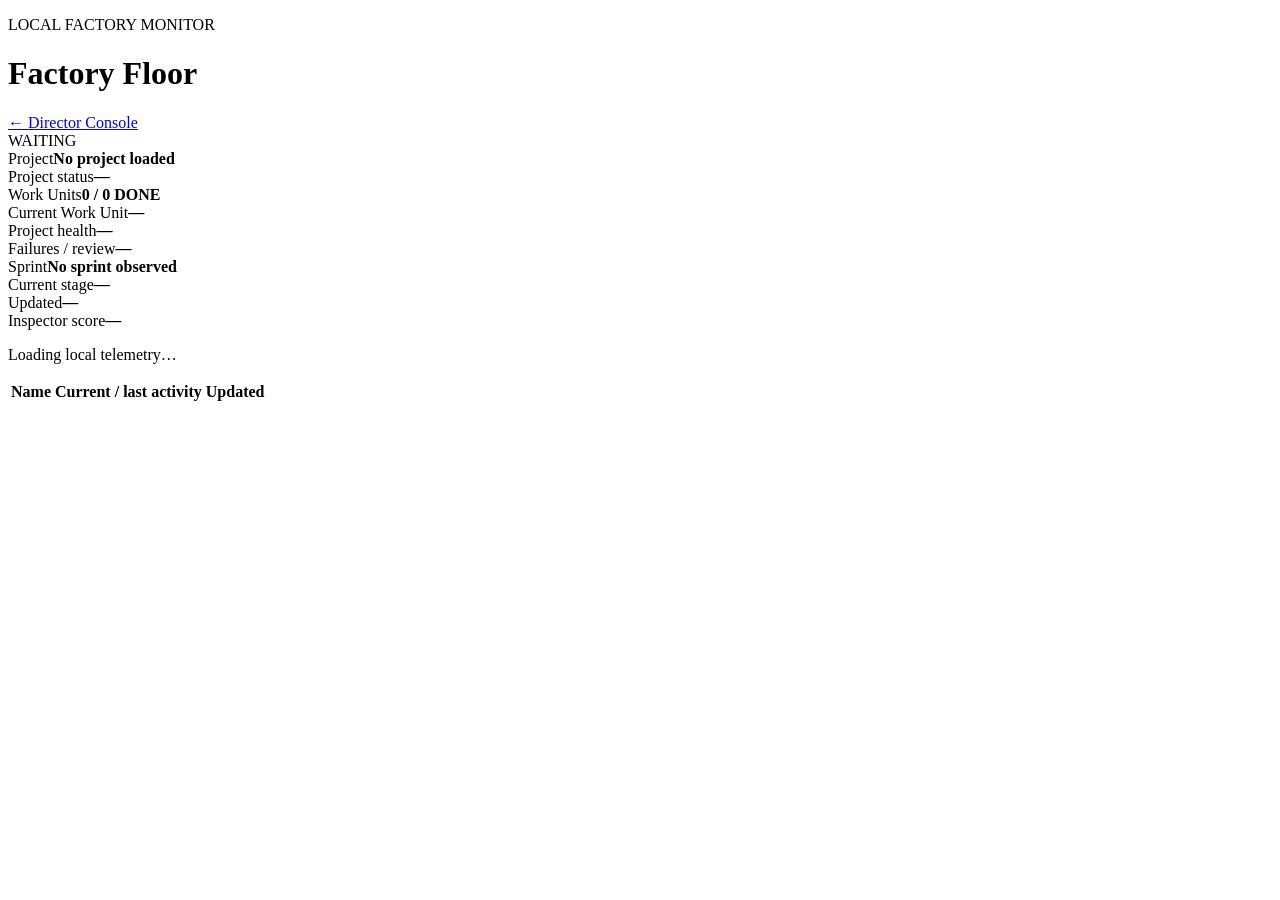
==== ai-product-factory-v4/factory-infrastructure/monitor/assets/index.html @ b4539a7a "checkpoint: AI Product Factory V4 61-node infrastructure" ====
<!doctype html>
<html lang="en">
<head>
  <meta charset="utf-8">
  <meta name="viewport" content="width=device-width,initial-scale=1">
  <title>AI Product Factory — Factory Floor</title>
  <link rel="stylesheet" href="/styles.css">
</head>
<body>
  <main>
    <header>
      <div>
        <p class="eyebrow">LOCAL FACTORY MONITOR</p>
        <h1>Factory Floor</h1>
      </div>
      <div class="header-actions">
        <a class="back" href="http://127.0.0.1:8765">&larr; Director Console</a>
        <div id="factory-status" class="status WAITING">WAITING</div>
      </div>
    </header>
    <section class="summary project-summary" aria-label="Project summary">
      <div><span>Project</span><strong id="project-title">No project loaded</strong></div>
      <div><span>Project status</span><strong id="project-status">—</strong></div>
      <div><span>Work Units</span><strong id="project-progress">0 / 0 DONE</strong></div>
      <div><span>Current Work Unit</span><strong id="current-work-unit">—</strong></div>
      <div><span>Project health</span><strong id="project-health">—</strong></div>
      <div><span>Failures / review</span><strong id="project-failures">—</strong></div>
    </section>
    <section class="summary" aria-label="Sprint summary">
      <div><span>Sprint</span><strong id="sprint-id">No sprint observed</strong></div>
      <div><span>Current stage</span><strong id="current-stage">—</strong></div>
      <div><span>Updated</span><strong id="updated-at">—</strong></div>
      <div><span>Inspector score</span><strong id="factory-score">—</strong></div>
    </section>
    <p id="connection-state" class="connection">Loading local telemetry…</p>
    <div class="table-wrap">
      <table>
        <thead><tr><th>Name</th><th>Current / last activity</th><th>Updated</th></tr></thead>
        <tbody id="node-rows"></tbody>
      </table>
    </div>
  </main>
  <script src="/app.js" defer></script>
</body>
</html>
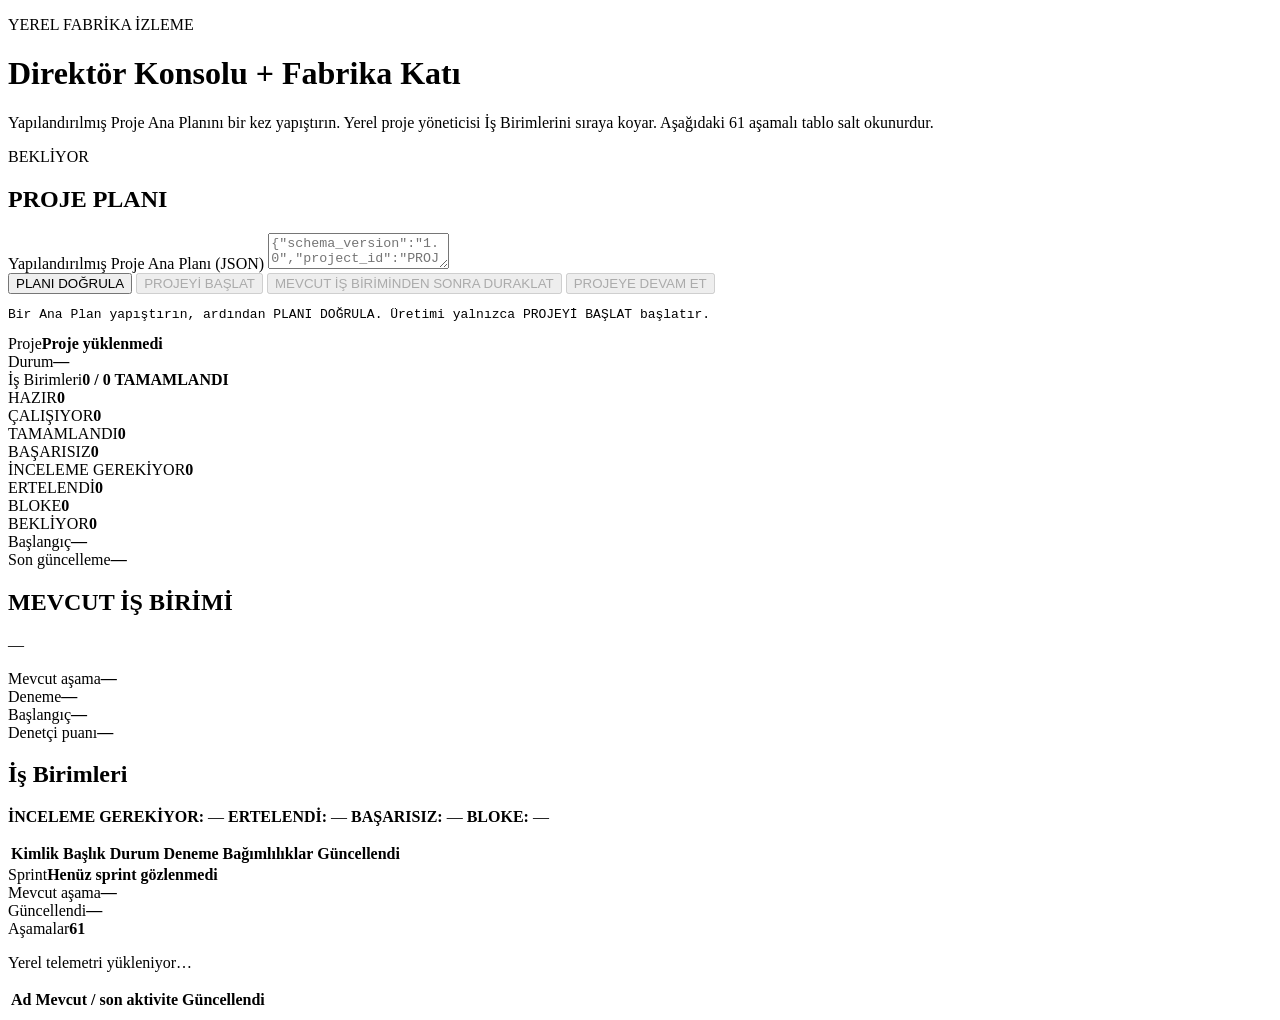
==== commit 9d9a52f0: "fix(factory): repair provider role routing and preserve project orchestration Keep successful Analys" ====
--- a/ai-product-factory-v4/factory-infrastructure/monitor/assets/index.html
+++ b/ai-product-factory-v4/factory-infrastructure/monitor/assets/index.html
@@ -1,41 +1,106 @@
 <!doctype html>
-<html lang="en">
+<html lang="tr">
 <head>
   <meta charset="utf-8">
   <meta name="viewport" content="width=device-width,initial-scale=1">
-  <title>AI Product Factory — Factory Floor</title>
+  <title>AI Ürün Fabrikası — Direktör Konsolu</title>
   <link rel="stylesheet" href="/styles.css">
 </head>
 <body>
   <main>
     <header>
       <div>
-        <p class="eyebrow">LOCAL FACTORY MONITOR</p>
-        <h1>Factory Floor</h1>
+        <p class="eyebrow">YEREL FABRİKA İZLEME</p>
+        <h1>Direktör Konsolu + Fabrika Katı</h1>
+        <p class="lede">Yapılandırılmış Proje Ana Planını bir kez yapıştırın. Yerel proje yöneticisi İş Birimlerini sıraya koyar. Aşağıdaki 61 aşamalı tablo salt okunurdur.</p>
       </div>
-      <div class="header-actions">
-        <a class="back" href="http://127.0.0.1:8765">&larr; Director Console</a>
-        <div id="factory-status" class="status WAITING">WAITING</div>
+      <div id="factory-status" class="status WAITING">BEKLİYOR</div>
+    </header>
+
+    <section class="panel intake" aria-label="Direktör Konsolu">
+      <h2>PROJE PLANI</h2>
+      <label for="manifest">Yapılandırılmış Proje Ana Planı (JSON)</label>
+      <textarea id="manifest" spellcheck="false" placeholder='{"schema_version":"1.0","project_id":"PROJECT-001","project_name":"...","work_units":[...]}'></textarea>
+      <div class="actions">
+        <button id="validate" type="button">PLANI DOĞRULA</button>
+        <button id="start" type="button" disabled>PROJEYİ BAŞLAT</button>
+        <button id="pause" type="button" disabled>MEVCUT İŞ BİRİMİNDEN SONRA DURAKLAT</button>
+        <button id="resume" type="button" disabled>PROJEYE DEVAM ET</button>
       </div>
-    </header>
-    <section class="summary project-summary" aria-label="Project summary">
-      <div><span>Project</span><strong id="project-title">No project loaded</strong></div>
-      <div><span>Project status</span><strong id="project-status">—</strong></div>
-      <div><span>Work Units</span><strong id="project-progress">0 / 0 DONE</strong></div>
-      <div><span>Current Work Unit</span><strong id="current-work-unit">—</strong></div>
-      <div><span>Project health</span><strong id="project-health">—</strong></div>
-      <div><span>Failures / review</span><strong id="project-failures">—</strong></div>
+      <pre id="validation" class="message">Bir Ana Plan yapıştırın, ardından PLANI DOĞRULA. Üretimi yalnızca PROJEYİ BAŞLAT başlatır.</pre>
     </section>
-    <section class="summary" aria-label="Sprint summary">
-      <div><span>Sprint</span><strong id="sprint-id">No sprint observed</strong></div>
-      <div><span>Current stage</span><strong id="current-stage">—</strong></div>
-      <div><span>Updated</span><strong id="updated-at">—</strong></div>
-      <div><span>Inspector score</span><strong id="factory-score">—</strong></div>
+
+    <section class="summary project-summary" aria-label="Proje özeti">
+      <div><span>Proje</span><strong id="project-title">Proje yüklenmedi</strong></div>
+      <div><span>Durum</span><strong id="project-status">—</strong></div>
+      <div><span>İş Birimleri</span><strong id="project-progress">0 / 0 TAMAMLANDI</strong></div>
+      <div><span>HAZIR</span><strong id="count-ready">0</strong></div>
+      <div><span>ÇALIŞIYOR</span><strong id="count-running">0</strong></div>
+      <div><span>TAMAMLANDI</span><strong id="count-done">0</strong></div>
+      <div><span>BAŞARISIZ</span><strong id="count-failed">0</strong></div>
+      <div><span>İNCELEME GEREKİYOR</span><strong id="count-review">0</strong></div>
+      <div><span>ERTELENDİ</span><strong id="count-deferred">0</strong></div>
+      <div><span>BLOKE</span><strong id="count-blocked">0</strong></div>
+      <div><span>BEKLİYOR</span><strong id="count-pending">0</strong></div>
+      <div><span>Başlangıç</span><strong id="project-started">—</strong></div>
+      <div><span>Son güncelleme</span><strong id="project-updated">—</strong></div>
     </section>
-    <p id="connection-state" class="connection">Loading local telemetry…</p>
+
+    <section class="panel current-unit" aria-label="Mevcut İş Birimi">
+      <h2>MEVCUT İŞ BİRİMİ</h2>
+      <p id="current-work-unit">—</p>
+      <div class="summary current-grid">
+        <div><span>Mevcut aşama</span><strong id="current-stage">—</strong></div>
+        <div><span>Deneme</span><strong id="current-attempt">—</strong></div>
+        <div><span>Başlangıç</span><strong id="current-started">—</strong></div>
+        <div><span>Denetçi puanı</span><strong id="factory-score">—</strong></div>
+      </div>
+    </section>
+
+    <section class="panel diagnosis" id="diagnosis-panel" hidden aria-label="Sorun detayı">
+      <h2>SORUN DETAYI</h2>
+      <p id="diagnosis-root" class="root-failure"></p>
+      <div class="summary current-grid">
+        <div><span>İş Birimi</span><strong id="diag-id">—</strong></div>
+        <div><span>Durum</span><strong id="diag-status">—</strong></div>
+        <div><span>Takıldığı aşama</span><strong id="diag-stage">—</strong></div>
+        <div><span>Son başarılı aşama</span><strong id="diag-last">—</strong></div>
+        <div><span>Deneme</span><strong id="diag-attempt">—</strong></div>
+        <div><span>Execution</span><strong id="diag-exec">—</strong></div>
+        <div><span>QA</span><strong id="diag-qa">—</strong></div>
+        <div><span>Denetçi</span><strong id="diag-inspector">—</strong></div>
+      </div>
+      <p><strong>Neden:</strong> <span id="diag-why">—</span></p>
+      <p><strong>Kök hata:</strong> <span id="diag-root-sig">—</span></p>
+      <p><strong>Etkilenen işler:</strong> <span id="diag-affected">—</span></p>
+    </section>
+
+    <section class="panel" aria-label="İş Birimi listesi">
+      <h2>İş Birimleri</h2>
+      <p class="open-ids">
+        <strong>İNCELEME GEREKİYOR:</strong> <span id="ids-review">—</span>
+        <strong>ERTELENDİ:</strong> <span id="ids-deferred">—</span>
+        <strong>BAŞARISIZ:</strong> <span id="ids-failed">—</span>
+        <strong>BLOKE:</strong> <span id="ids-blocked">—</span>
+      </p>
+      <div class="table-wrap">
+        <table>
+          <thead><tr><th>Kimlik</th><th>Başlık</th><th>Durum</th><th>Deneme</th><th>Bağımlılıklar</th><th>Güncellendi</th></tr></thead>
+          <tbody id="unit-rows"></tbody>
+        </table>
+      </div>
+    </section>
+
+    <section class="summary" aria-label="Sprint özeti">
+      <div><span>Sprint</span><strong id="sprint-id">Henüz sprint gözlenmedi</strong></div>
+      <div><span>Mevcut aşama</span><strong id="sprint-stage">—</strong></div>
+      <div><span>Güncellendi</span><strong id="updated-at">—</strong></div>
+      <div><span>Aşamalar</span><strong id="node-count">61</strong></div>
+    </section>
+    <p id="connection-state" class="connection">Yerel telemetri yükleniyor…</p>
     <div class="table-wrap">
       <table>
-        <thead><tr><th>Name</th><th>Current / last activity</th><th>Updated</th></tr></thead>
+        <thead><tr><th>Ad</th><th>Mevcut / son aktivite</th><th>Güncellendi</th></tr></thead>
         <tbody id="node-rows"></tbody>
       </table>
     </div>
